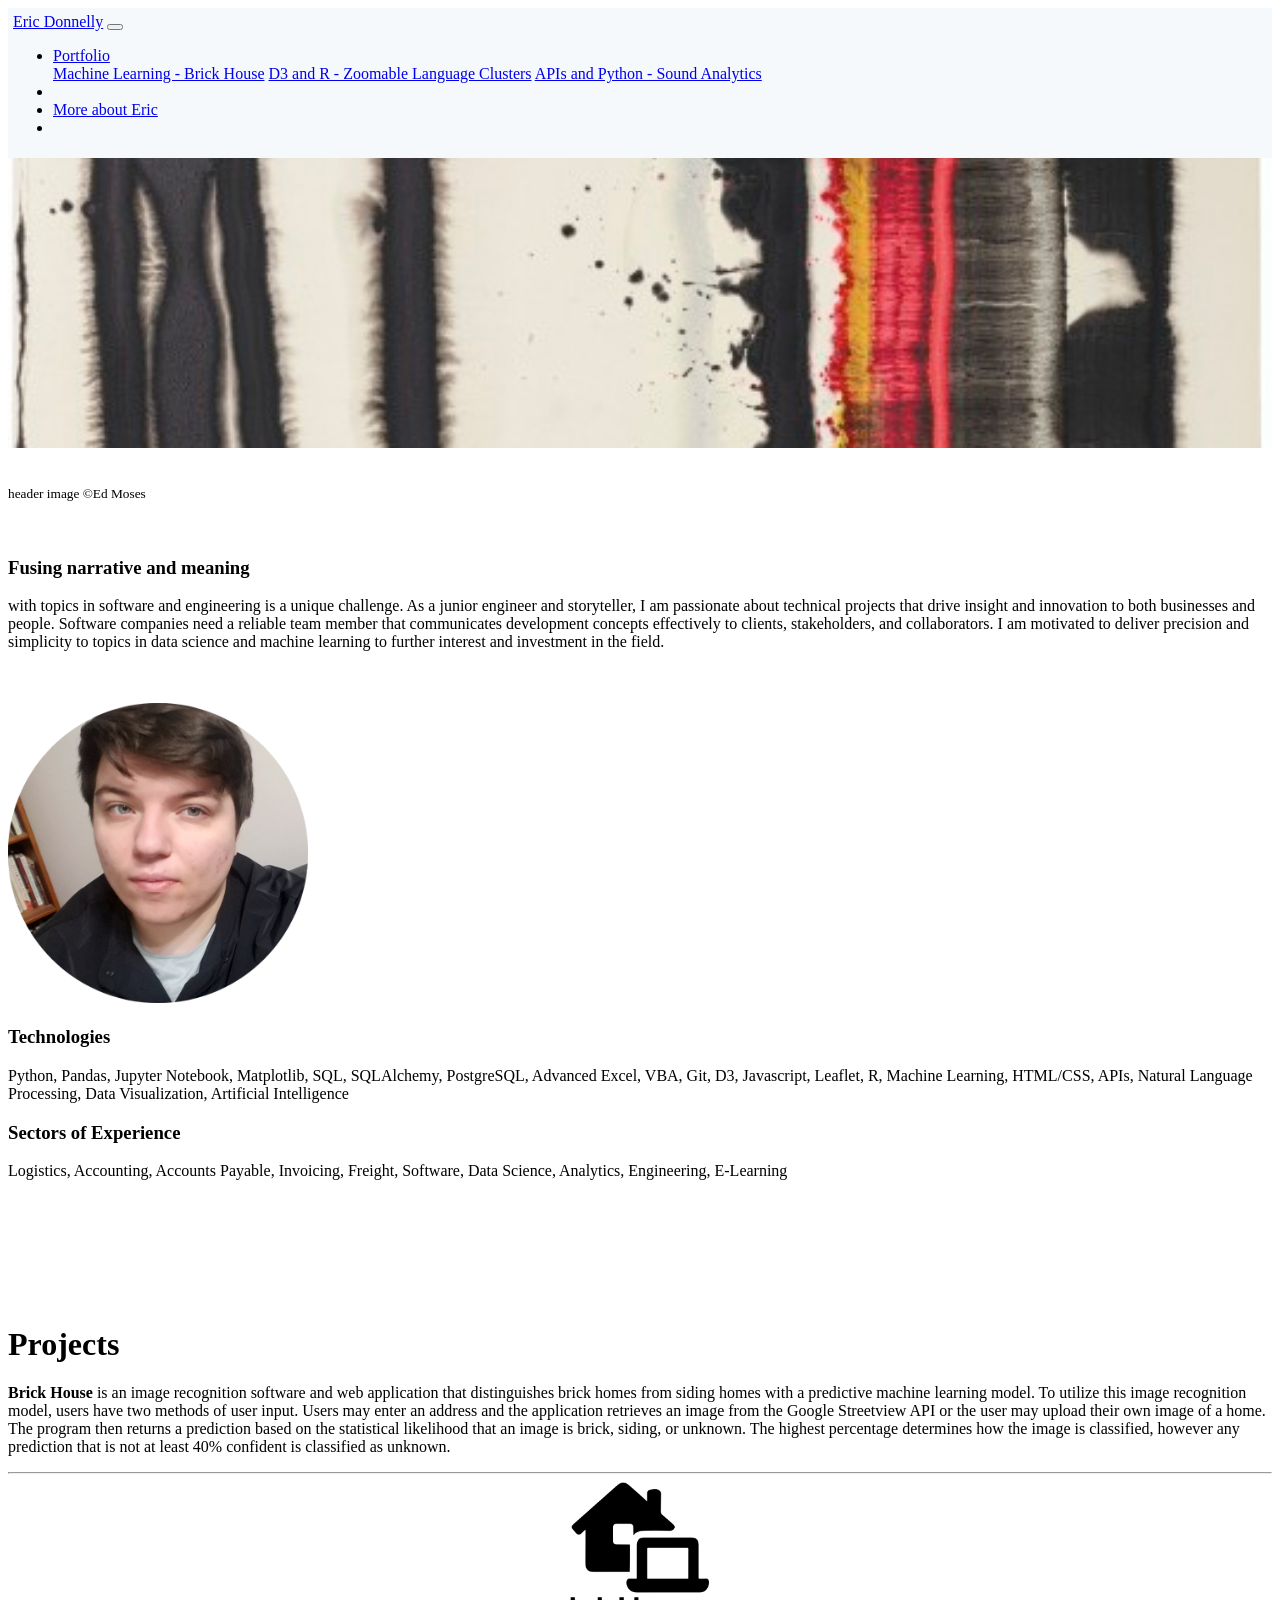
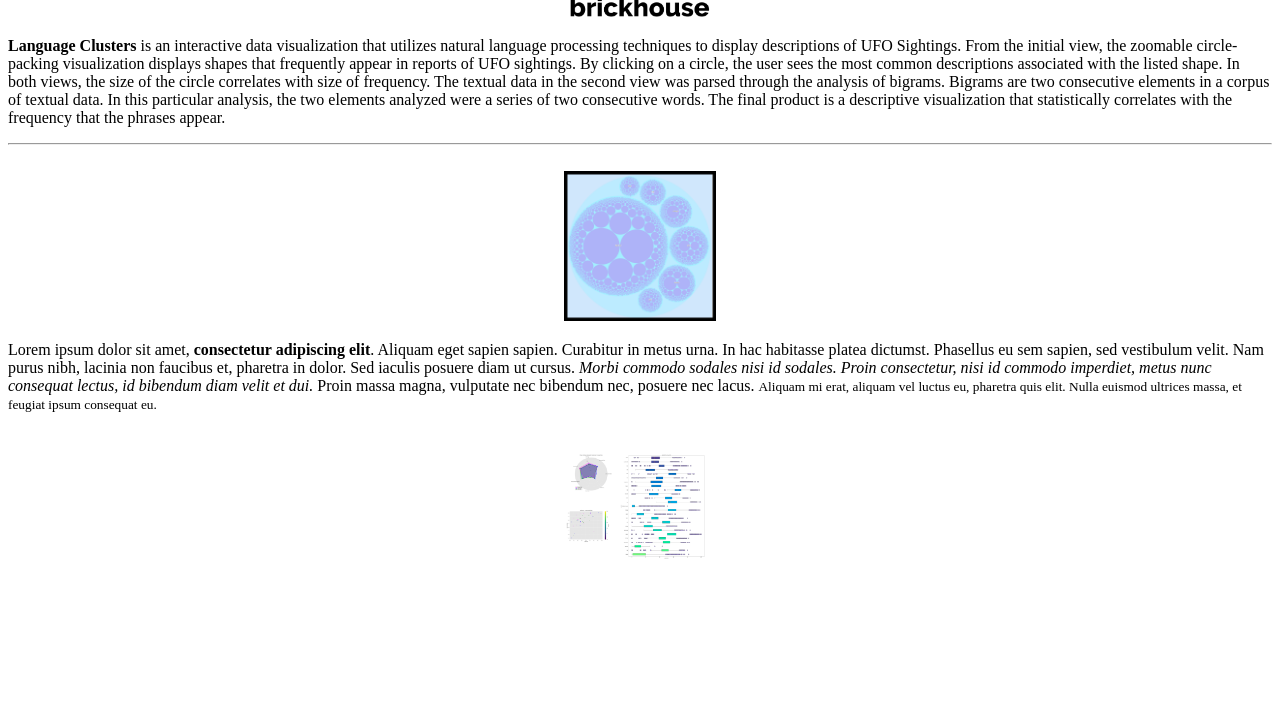
==== docs/index.html @ 224216d9 "content changes" ====
<!DOCTYPE html>
<html>

  <head>
    <meta charset="utf-8">
    <title>Eric Donnelly</title>
    <meta name="viewport" content="width=device-width, initial-scale=1">
    <html lang="en">
    <link rel="stylesheet" href="https://bootswatch.com/4/sandstone/bootstrap.min.css">
    <link rel="stylesheet" href="static/css/googlefonts.css">
    <link rel="stylesheet" href="static/css/style.css">
  </head>

  <body onload="anchor_me()">

      <!-- Navigation Bar -->

    <div class="wrapper">

      <!-- For the jumbotron image we used © Ed Moses -->

      <nav class="navbar navbar-expand-lg navbar-light" style="background-color: #f6f9fc;">
        <a class="navbar-brand" href="/">Eric Donnelly</a>
        <button class="navbar-toggler" type="button" data-toggle="collapse" data-target="#navbarNavDropdown" aria-controls="navbarNavDropdown" aria-expanded="false" aria-label="Toggle navigation">
          <span class="navbar-toggler-icon"></span>
        </button>
        <div class="collapse navbar-collapse" id="navbarNavDropdown">
          <ul class="navbar-nav ml-auto">
            <li class="nav-item dropdown">
              <a class="nav-link dropdown-toggle" href="#" id="navbarNavDropdown" role="button" data-toggle="dropdown" aria-haspopup="true" aria-expanded="false">
                Portfolio
              </a>
              <div class="dropdown-menu" aria-labelledby="navbarNavDropdown">
                <a class="dropdown-item" href="http://brick-house.herokuapp.com/" target="_blank">Machine Learning - Brick House</a>
                <a class="dropdown-item" href="circlepack.html">D3 and R - Zoomable Language Clusters</a>
                <a class="dropdown-item" href="sound.html">APIs and Python - Sound Analytics</a>
              </div>
            </li>
            <li class="nav-item">
              &nbsp; &nbsp;
              &nbsp; &nbsp;
              &nbsp; &nbsp;
              &nbsp; &nbsp;
              &nbsp;
            </li>
            <li class="nav-item">
              <a class="nav-link" href="/explore">More about Eric</a>
            </li>
            <li class="nav-item">
              &nbsp; 
              &nbsp; &nbsp;
            &nbsp; &nbsp;
            &nbsp; &nbsp;
            &nbsp; &nbsp;
          </li>
          </ul>
        </div>
      </nav>
  

      <div class="hero text-center">
      </div>
 <!-- Introduction -->
    <div class="container-fluid">
      <div class="row">
        <div class="col-md-4"><br><br>
          <small>header image ©Ed Moses</small>
        </div>
        <div class="col-md-6">
          <br><br>
          <h3>
            Fusing narrative and meaning
          </h3>
          <p>
            with topics in software and engineering is a unique challenge. As a junior engineer and storyteller, I am passionate about technical projects that drive insight and innovation to both businesses and people. Software companies need a reliable team member that communicates development concepts effectively to clients, stakeholders, and collaborators. I am motivated to deliver precision and simplicity to topics in data science and machine learning to further interest and investment in the field.
          </p>
        </div>
        <div class="col-md-2"><br><br>
         
        </div>
      </div>
      <div class="row">
        <div class="col-md-4">
         <img src="static/images/circle-cropped.png" width=300>
        </div>
        <div class="col-md-6">
          <h3>
            Technologies
          </h3>
          <p>
            Python, Pandas, Jupyter Notebook, Matplotlib, SQL, SQLAlchemy, PostgreSQL, Advanced Excel, VBA, Git, D3, Javascript, Leaflet, R, Machine Learning, HTML/CSS, APIs, Natural Language Processing, Data Visualization, Artificial Intelligence          </p>
            <h3>
              Sectors of Experience
            </h3>
            <p>
            Logistics, Accounting, Accounts Payable, Invoicing, Freight, Software, Data Science, Analytics, Engineering, E-Learning
          </p>
        </div>
      </div>



<br><br>
<br><br>
<br><br>

 <!-- Project Overviews -->

 <div class="container-fluid">
	<div class="row">
		<div class="col-md-12">
			<div class="page-header">
				<h1>
					Projects
				</h1>
			</div>
		</div>
	</div>
	<div class="row">
		<div class="col-md-7">
			<p>
				<b>Brick House</b> is an image recognition software and web application that distinguishes brick homes from siding homes with a predictive machine learning model. To utilize this image recognition model, users have two methods of user input. Users may enter an address and the application retrieves an image from the Google Streetview API or the user may upload their own image of a home. The program then returns a prediction based on the statistical likelihood that an image is brick, siding, or unknown. The highest percentage determines how the image is classified, however any prediction that is not at least 40% confident is classified as unknown.
      </p>
      <hr>
		</div>
		<div class="col-md-5"><center>
			<img alt="Brick House" src="static/images/brickhouselogolarge.png" height=135 /></center>
		</div>
	</div>
	<div class="row">
		<div class="col-md-7">
			<p>
				<b>Language Clusters</b> is an interactive data visualization that utilizes natural language processing techniques to display descriptions of UFO Sightings. From the initial view, the zoomable circle-packing visualization displays shapes that frequently appear in reports of UFO sightings. By clicking on a circle, the user sees the most common descriptions associated with the listed shape.  In both views, the size of the circle correlates with size of frequency. The textual data in the second view was parsed through the analysis of bigrams. Bigrams are two consecutive elements in a corpus of textual data. In this particular analysis, the two elements analyzed were a series of two consecutive words. The final product is a descriptive visualization that statistically correlates with the frequency that the phrases appear.
      </p>
      <hr>
		</div>
		<div class="col-md-5"><center><br>
      <img alt="Language Clusters" src="static/images/zoomablewborder.png" height=150/></center>
		</div>
  </div>
	<div class="row">
		<div class="col-md-7">
			<p>
				Lorem ipsum dolor sit amet, <strong>consectetur adipiscing elit</strong>. Aliquam eget sapien sapien. Curabitur in metus urna. In hac habitasse platea dictumst. Phasellus eu sem sapien, sed vestibulum velit. Nam purus nibh, lacinia non faucibus et, pharetra in dolor. Sed iaculis posuere diam ut cursus. <em>Morbi commodo sodales nisi id sodales. Proin consectetur, nisi id commodo imperdiet, metus nunc consequat lectus, id bibendum diam velit et dui.</em> Proin massa magna, vulputate nec bibendum nec, posuere nec lacus. <small>Aliquam mi erat, aliquam vel luctus eu, pharetra quis elit. Nulla euismod ultrices massa, et feugiat ipsum consequat eu.</small>
			</p>
		</div>
		<div class="col-md-5"><br><center>
			<img alt="Sound Analytics" src="static/images/soundanalytics.png" width=155/></center>
		</div>
	</div>
</div>

 <!-- 
    <script src="https://cdnjs.cloudflare.com/ajax/libs/d3/4.11.0/d3.js"></script>-->
    <script>

      function anchor_me() {
        var elmnt = document.getElementById("{{form_submit}}");
        elmnt.scrollIntoView();
      }
    </script>
    <script src="https://code.jquery.com/jquery-3.5.1.slim.min.js" integrity="sha384-DfXdz2htPH0lsSSs5nCTpuj/zy4C+OGpamoFVy38MVBnE+IbbVYUew+OrCXaRkfj" crossorigin="anonymous"></script>
    <script src="https://cdn.jsdelivr.net/npm/popper.js@1.16.1/dist/umd/popper.min.js" integrity="sha384-9/reFTGAW83EW2RDu2S0VKaIzap3H66lZH81PoYlFhbGU+6BZp6G7niu735Sk7lN" crossorigin="anonymous"></script>
    <script src="https://stackpath.bootstrapcdn.com/bootstrap/4.5.2/js/bootstrap.min.js" integrity="sha384-B4gt1jrGC7Jh4AgTPSdUtOBvfO8shuf57BaghqFfPlYxofvL8/KUEfYiJOMMV+rV" crossorigin="anonymous"></script>
  </body>
</html>
---- docs/static/css/style.css ----
/* {
  box-sizing: border-box;
  font-family: Ubuntu, sans-serif;
}

html,
body {
  height: 100%;
  padding: 0;
  margin: 0;
}

/* The wrapper contains all of the page's content besides the footer, which is pushed to the bottom of the page */
.wrapper {
  position: relative;
  min-height: 100%;
  padding-bottom: 130px;
  overflow: auto;
}

/* The footer is positioned at the bottom of the page */
/* .footer {
  position: absolute;
  right: 0;
  bottom: 0;
  left: 0;
  min-height: 100px;
  background: #4e5d6c;
} */

/* The code styles the text at the bottom of the footer */
/* .footer > .bottom {
  position: absolute;
  right: 0;
  bottom: 0;
  left: 0;
  padding: 5px;
  background: #1b3146;
} */

.navbar {
  padding: 5px;
  margin: 0;
}

/* This CSS styles the ufo icon in the navbar */
.nav-ufo {
  position: absolute;
  bottom: 5px;
  left: 150px;
  width: 35px;
  color: white;
}

/* Adding styles to the aside and filter form */
.ufo-form {
  margin-top: 50px;
}

.filters .panel-body {
  padding: 0;
}

.filters {
  margin-top: 10px;
}

select {
  display: block;
  width: 100%;
  padding: 8px;
  color: #8e979f;
  outline: none;
}

#table-area th {
  text-align: center;
}

#table-area th:first-child,
#table-area th:nth-child(2),
#table-area th:nth-child(6) {
  min-width: 70px;
}

.loader {
  margin-top: 50px;
}

.margin-top-50 {
  margin-top: 50px;
}

/* The styles for the parallax */
.hero {
  position: relative;
  height: 250px;
  padding: 20px;
  margin: 0;
  background: black;
  background-image: url("edmoses.jpg");
  background-attachment: fixed;
  background-position: top center;
  background-size: cover;
}

.hero h1 {
  margin-top: 200px;
  font-size: 0.1rem;
  animation: title 1.2s forwards linear;
}

.hero p {
  font-size: 2rem;
  opacity: 0;
  animation: subtitle 1.2s forwards linear;
  animation-delay: 1.2s;
}

/* input placeholder color changes */
.form-control::-webkit-input-placeholder {
  /* Chrome/Opera/Safari */
  color: #8e979f;
}

.form-control::-moz-placeholder {
  /* Firefox 19+ */
  color: #8e979f;
}

.form-control:-ms-input-placeholder {
  /* IE 10+ */
  color: #8e979f;
}

.form-control:-moz-placeholder {
  /* Firefox 18- */
  color: #8e979f;
}

/* media queries which will only be activated at specific screen sizes */
@media (max-width: 800px) {
  #table-area td {
    font-size: 1em;
  }
}

@media (max-width: 500px) {
  #table-area thead {
    display: none;
  } */
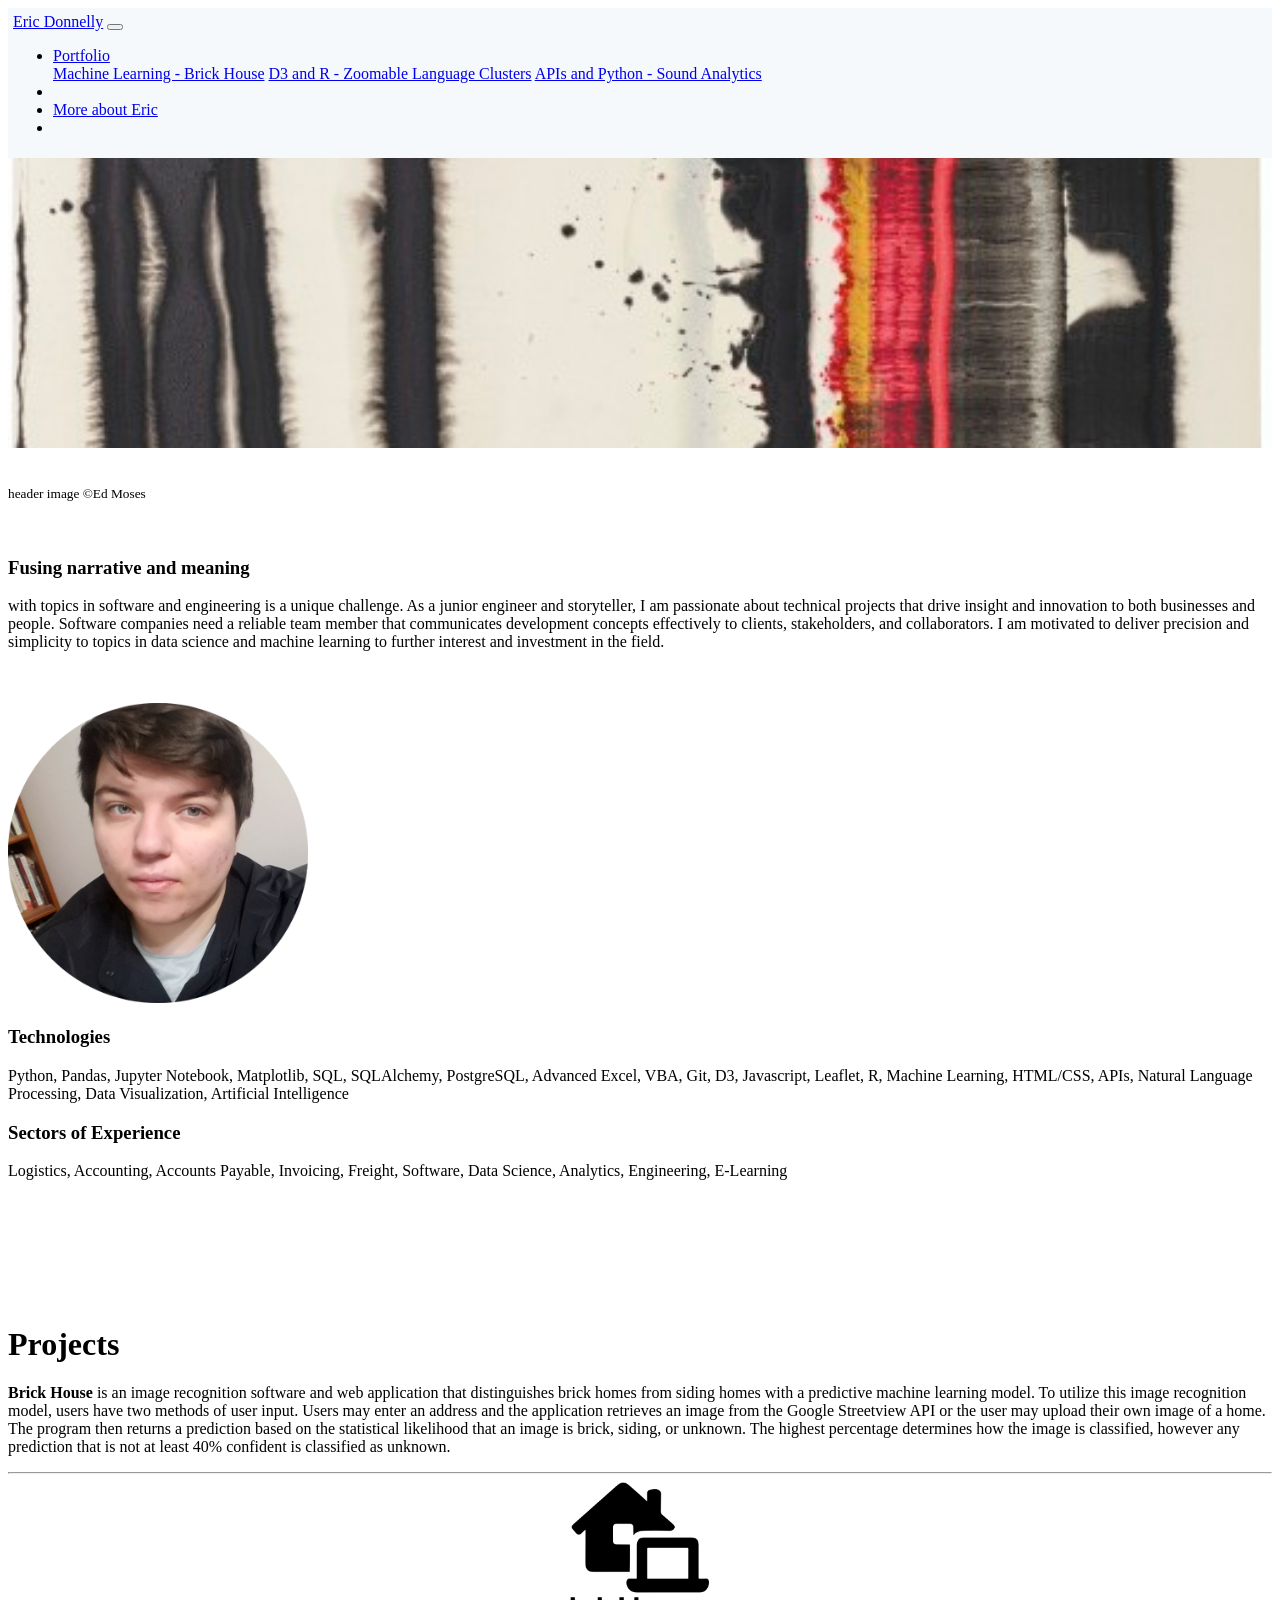
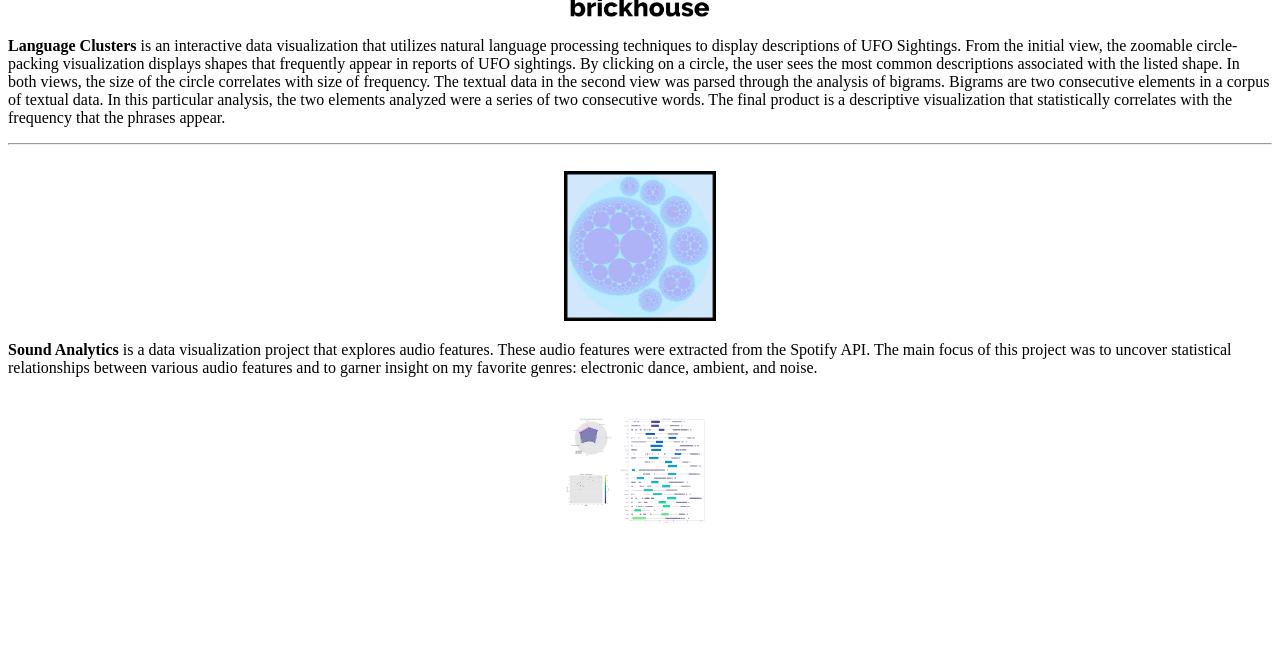
==== commit bd3a2e91: "sound analytics additions" ====
--- a/docs/index.html
+++ b/docs/index.html
@@ -141,7 +141,7 @@
 	<div class="row">
 		<div class="col-md-7">
 			<p>
-				Lorem ipsum dolor sit amet, <strong>consectetur adipiscing elit</strong>. Aliquam eget sapien sapien. Curabitur in metus urna. In hac habitasse platea dictumst. Phasellus eu sem sapien, sed vestibulum velit. Nam purus nibh, lacinia non faucibus et, pharetra in dolor. Sed iaculis posuere diam ut cursus. <em>Morbi commodo sodales nisi id sodales. Proin consectetur, nisi id commodo imperdiet, metus nunc consequat lectus, id bibendum diam velit et dui.</em> Proin massa magna, vulputate nec bibendum nec, posuere nec lacus. <small>Aliquam mi erat, aliquam vel luctus eu, pharetra quis elit. Nulla euismod ultrices massa, et feugiat ipsum consequat eu.</small>
+				<b>Sound Analytics</b> is a data visualization project that explores audio features. These audio features were extracted from the Spotify API. The main focus of this project was to uncover statistical relationships between various audio features and to garner insight on my favorite genres: electronic dance, ambient, and noise. 
 			</p>
 		</div>
 		<div class="col-md-5"><br><center>
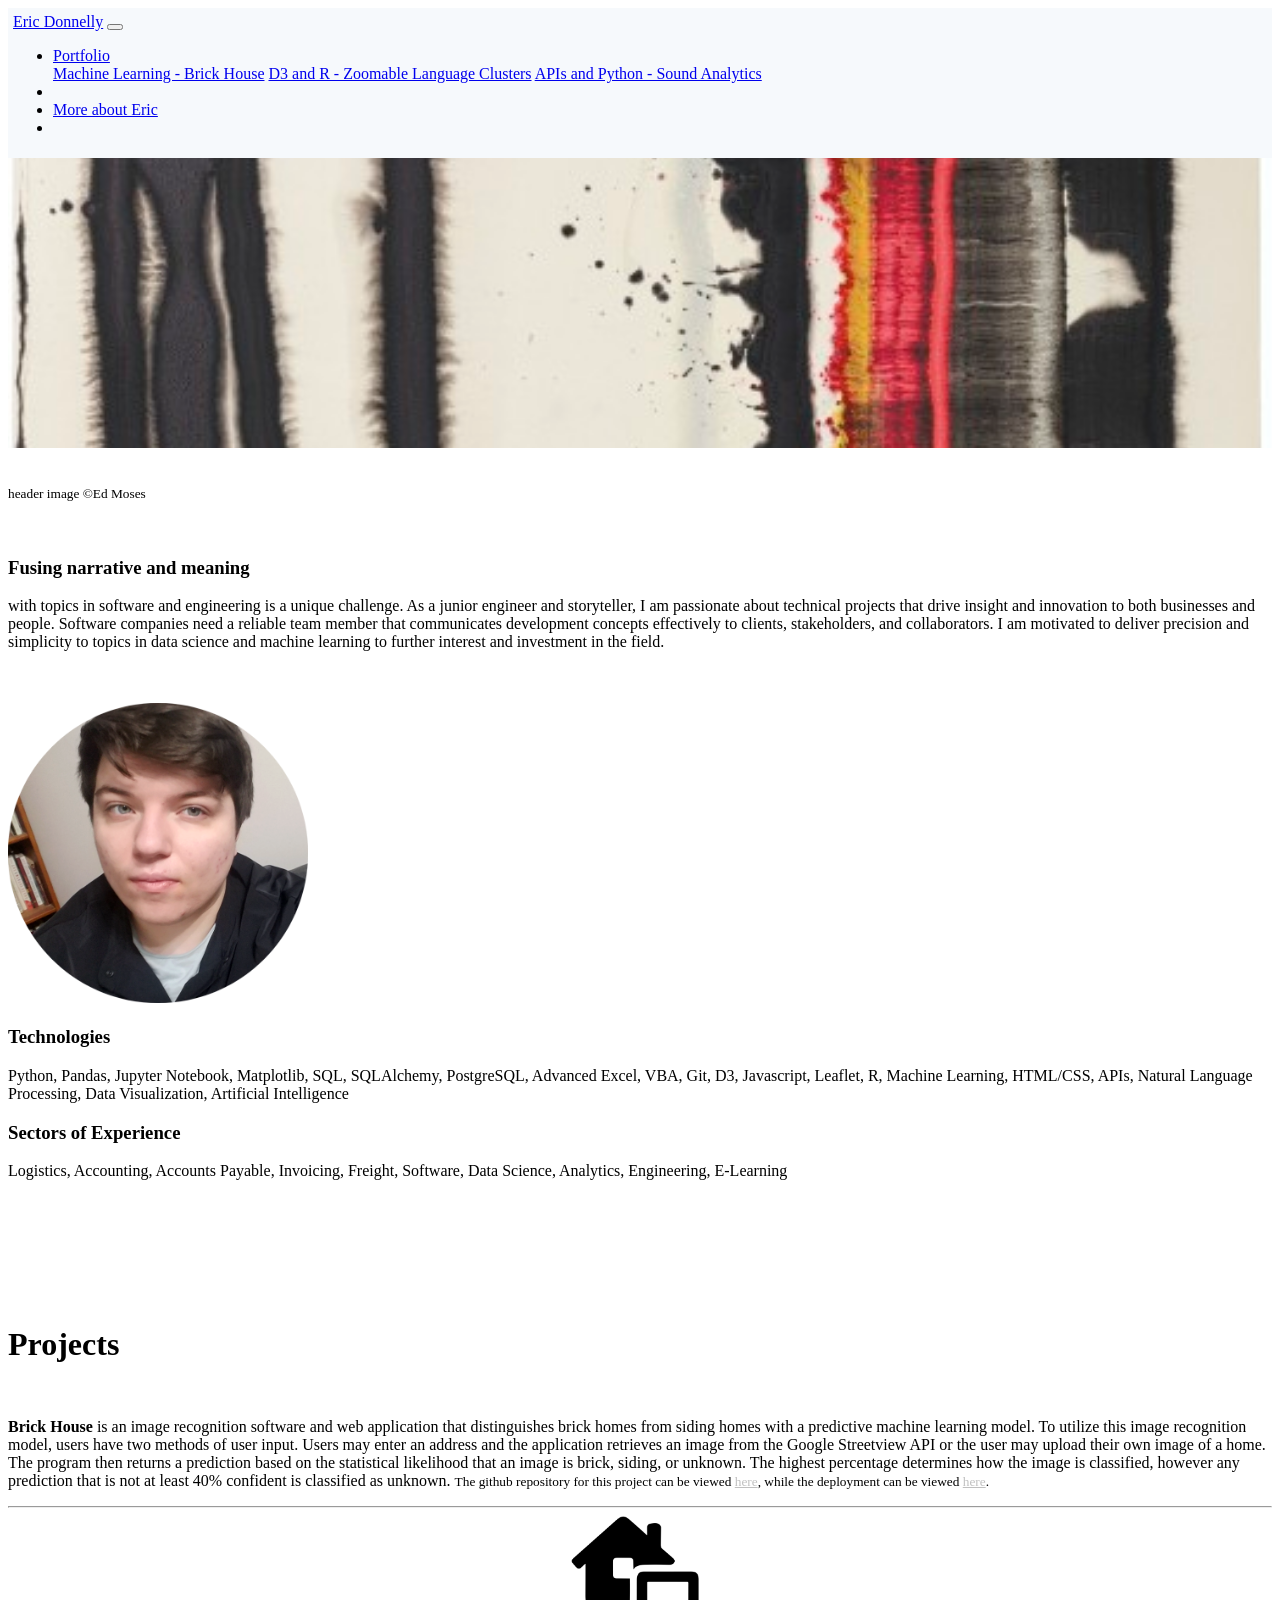
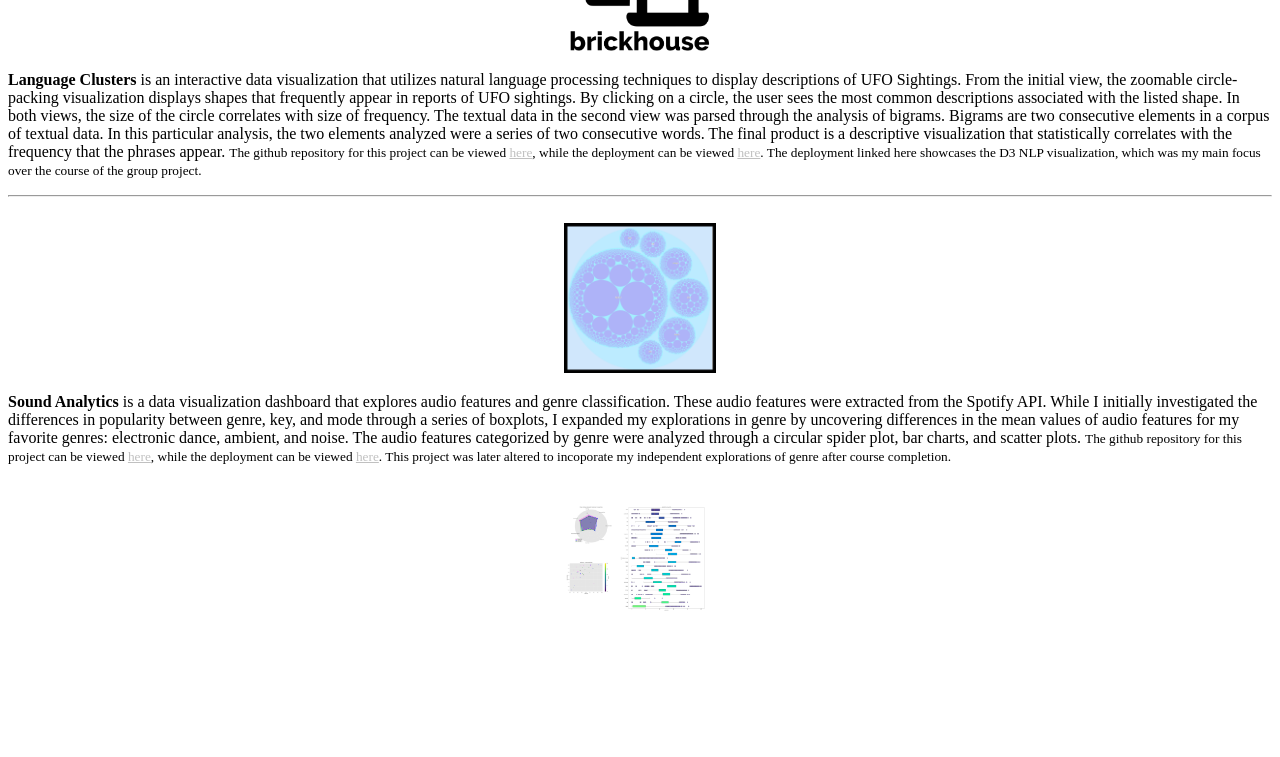
==== commit c47acf5d: "content additions mostly" ====
--- a/docs/index.html
+++ b/docs/index.html
@@ -20,7 +20,7 @@
       <!-- For the jumbotron image we used © Ed Moses -->
 
       <nav class="navbar navbar-expand-lg navbar-light" style="background-color: #f6f9fc;">
-        <a class="navbar-brand" href="/">Eric Donnelly</a>
+        <a class="navbar-brand" href="index.html">Eric Donnelly</a>
         <button class="navbar-toggler" type="button" data-toggle="collapse" data-target="#navbarNavDropdown" aria-controls="navbarNavDropdown" aria-expanded="false" aria-label="Toggle navigation">
           <span class="navbar-toggler-icon"></span>
         </button>
@@ -112,7 +112,8 @@
 			<div class="page-header">
 				<h1>
 					Projects
-				</h1>
+        </h1>
+        <br>
 			</div>
 		</div>
 	</div>
@@ -120,6 +121,7 @@
 		<div class="col-md-7">
 			<p>
 				<b>Brick House</b> is an image recognition software and web application that distinguishes brick homes from siding homes with a predictive machine learning model. To utilize this image recognition model, users have two methods of user input. Users may enter an address and the application retrieves an image from the Google Streetview API or the user may upload their own image of a home. The program then returns a prediction based on the statistical likelihood that an image is brick, siding, or unknown. The highest percentage determines how the image is classified, however any prediction that is not at least 40% confident is classified as unknown.
+        <small>The github repository for this project can be viewed <a href="https://github.com/gitgranthub/target_market" style="color:#C0C0C0">here</a>, while the deployment can be viewed <a href="http://brick-house.herokuapp.com/" style="color:#C0C0C0">here</a>.</small>
       </p>
       <hr>
 		</div>
@@ -131,7 +133,8 @@
 		<div class="col-md-7">
 			<p>
 				<b>Language Clusters</b> is an interactive data visualization that utilizes natural language processing techniques to display descriptions of UFO Sightings. From the initial view, the zoomable circle-packing visualization displays shapes that frequently appear in reports of UFO sightings. By clicking on a circle, the user sees the most common descriptions associated with the listed shape.  In both views, the size of the circle correlates with size of frequency. The textual data in the second view was parsed through the analysis of bigrams. Bigrams are two consecutive elements in a corpus of textual data. In this particular analysis, the two elements analyzed were a series of two consecutive words. The final product is a descriptive visualization that statistically correlates with the frequency that the phrases appear.
-      </p>
+      <small>The github repository for this project can be viewed <a href="https://github.com/david-fried/Worldwide-UFO-Sightings" style="color:#C0C0C0">here</a>, while the deployment can be viewed <a href="circlepack.html" style="color:#C0C0C0">here</a>. The deployment linked here showcases the D3 NLP visualization, which was my main focus over the course of the group project.</small>
+    </p>
       <hr>
 		</div>
 		<div class="col-md-5"><center><br>
@@ -141,9 +144,10 @@
 	<div class="row">
 		<div class="col-md-7">
 			<p>
-				<b>Sound Analytics</b> is a data visualization project that explores audio features. These audio features were extracted from the Spotify API. The main focus of this project was to uncover statistical relationships between various audio features and to garner insight on my favorite genres: electronic dance, ambient, and noise. 
-			</p>
-		</div>
+				<b>Sound Analytics</b> is a data visualization dashboard that explores audio features and genre classification. These audio features were extracted from the Spotify API. While I initially investigated the differences in popularity between genre, key, and mode through a series of boxplots, I expanded my explorations in genre by uncovering differences in the mean values of audio features for my favorite genres: electronic dance, ambient, and noise. The audio features categorized by genre were analyzed through a circular spider plot, bar charts, and scatter plots.
+      <small>The github repository for this project can be viewed <a href="https://github.com/zsvorenova/Group_Three" style="color:#C0C0C0">here</a>, while the deployment can be viewed <a href="sound.html" style="color:#C0C0C0">here</a>. This project was later altered to incoporate my independent explorations of genre after course completion.</small>
+    </p>
+      </div>
 		<div class="col-md-5"><br><center>
 			<img alt="Sound Analytics" src="static/images/soundanalytics.png" width=155/></center>
 		</div>
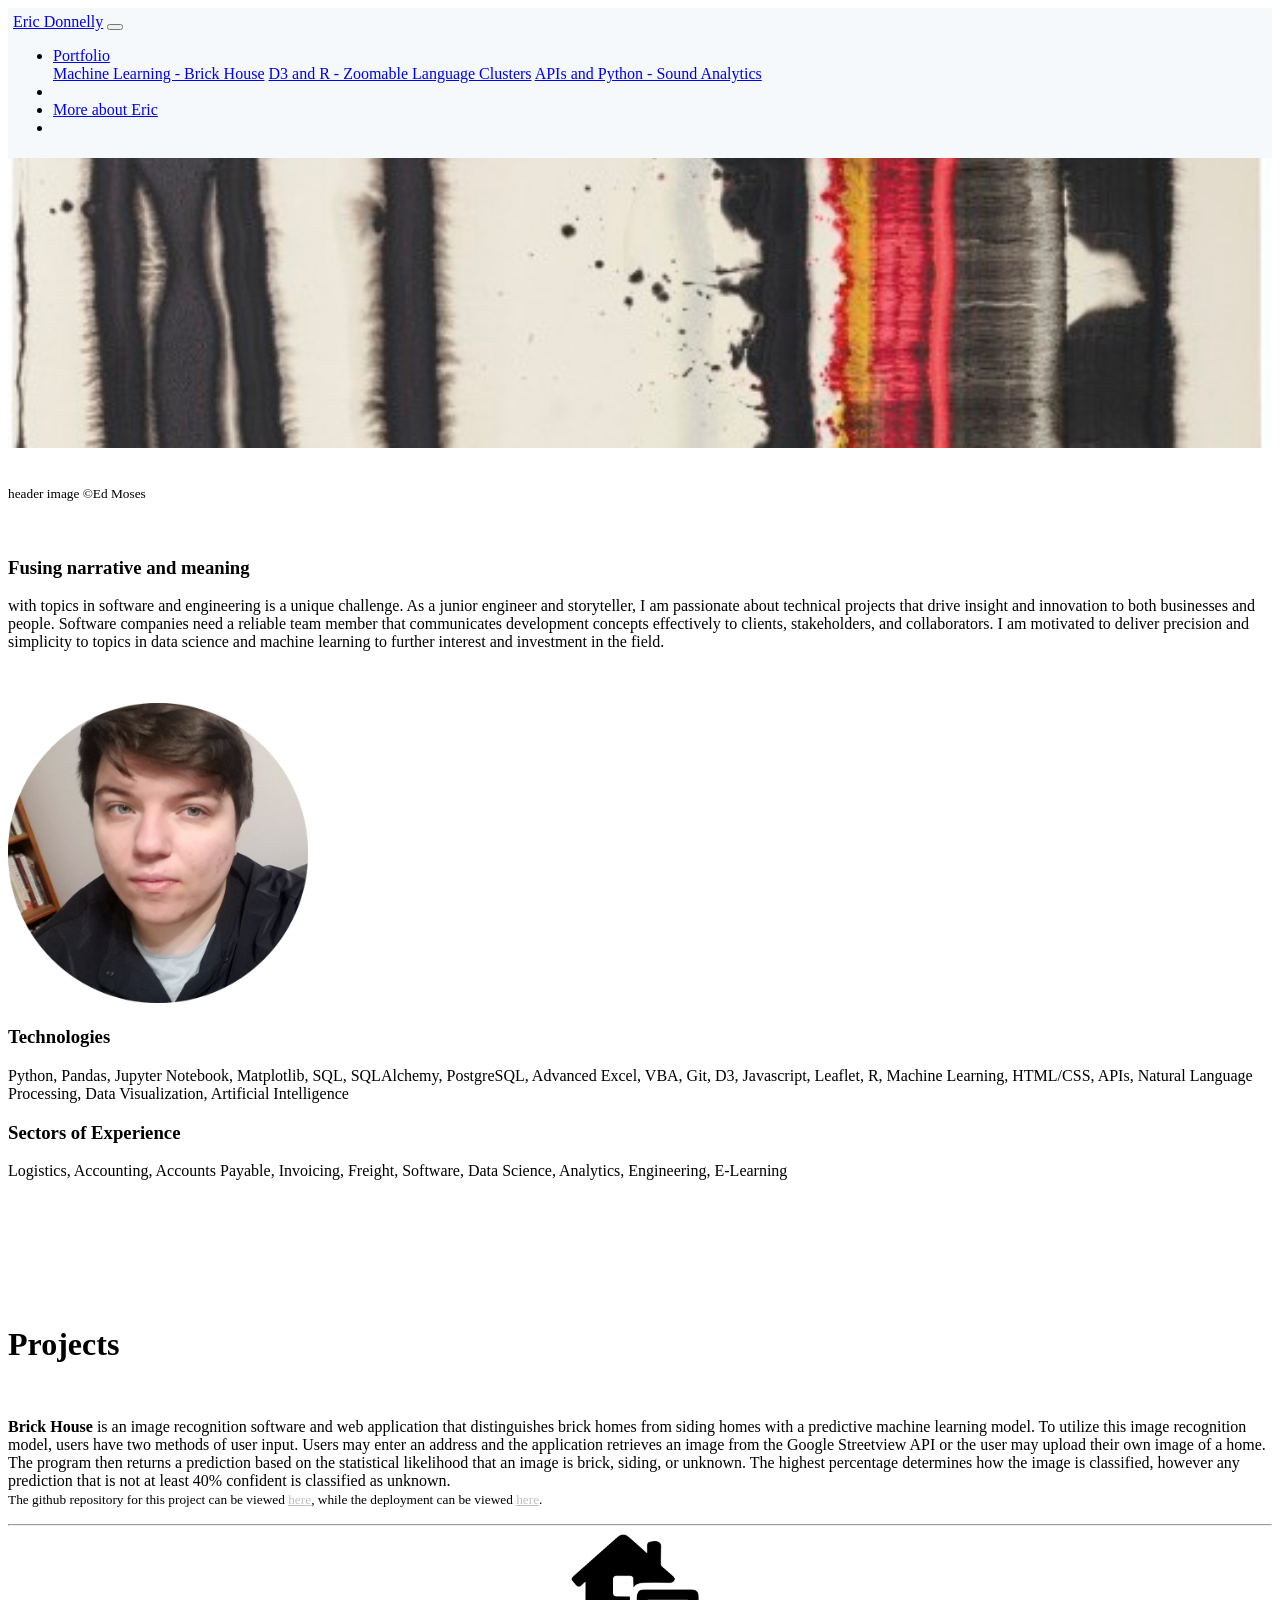
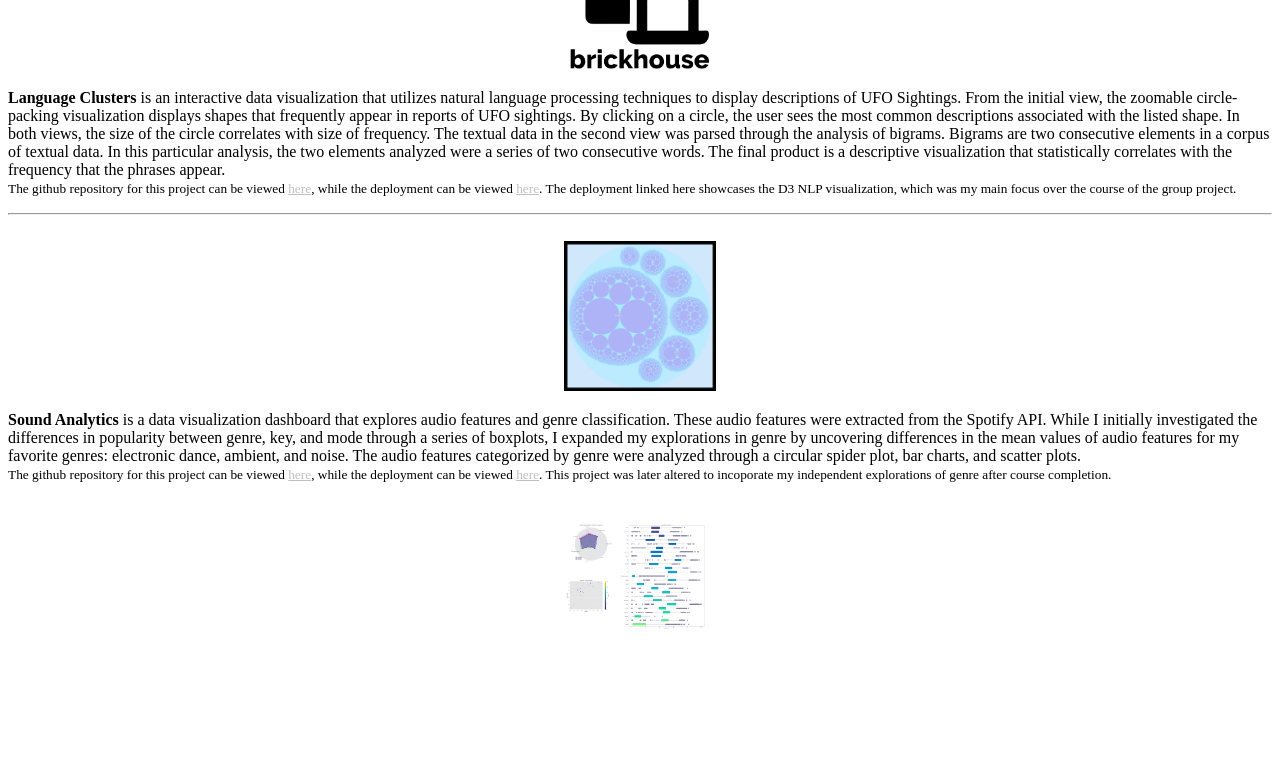
==== commit 5c2eceaf: "additions" ====
--- a/docs/index.html
+++ b/docs/index.html
@@ -121,7 +121,7 @@
 		<div class="col-md-7">
 			<p>
 				<b>Brick House</b> is an image recognition software and web application that distinguishes brick homes from siding homes with a predictive machine learning model. To utilize this image recognition model, users have two methods of user input. Users may enter an address and the application retrieves an image from the Google Streetview API or the user may upload their own image of a home. The program then returns a prediction based on the statistical likelihood that an image is brick, siding, or unknown. The highest percentage determines how the image is classified, however any prediction that is not at least 40% confident is classified as unknown.
-        <small>The github repository for this project can be viewed <a href="https://github.com/gitgranthub/target_market" style="color:#C0C0C0">here</a>, while the deployment can be viewed <a href="http://brick-house.herokuapp.com/" style="color:#C0C0C0">here</a>.</small>
+        <br><small>The github repository for this project can be viewed <a href="https://github.com/gitgranthub/target_market" style="color:#C0C0C0">here</a>, while the deployment can be viewed <a href="http://brick-house.herokuapp.com/" style="color:#C0C0C0">here</a>.</small>
       </p>
       <hr>
 		</div>
@@ -133,7 +133,7 @@
 		<div class="col-md-7">
 			<p>
 				<b>Language Clusters</b> is an interactive data visualization that utilizes natural language processing techniques to display descriptions of UFO Sightings. From the initial view, the zoomable circle-packing visualization displays shapes that frequently appear in reports of UFO sightings. By clicking on a circle, the user sees the most common descriptions associated with the listed shape.  In both views, the size of the circle correlates with size of frequency. The textual data in the second view was parsed through the analysis of bigrams. Bigrams are two consecutive elements in a corpus of textual data. In this particular analysis, the two elements analyzed were a series of two consecutive words. The final product is a descriptive visualization that statistically correlates with the frequency that the phrases appear.
-      <small>The github repository for this project can be viewed <a href="https://github.com/david-fried/Worldwide-UFO-Sightings" style="color:#C0C0C0">here</a>, while the deployment can be viewed <a href="circlepack.html" style="color:#C0C0C0">here</a>. The deployment linked here showcases the D3 NLP visualization, which was my main focus over the course of the group project.</small>
+      <br><small>The github repository for this project can be viewed <a href="https://github.com/david-fried/Worldwide-UFO-Sightings" style="color:#C0C0C0">here</a>, while the deployment can be viewed <a href="circlepack.html" style="color:#C0C0C0">here</a>. The deployment linked here showcases the D3 NLP visualization, which was my main focus over the course of the group project.</small>
     </p>
       <hr>
 		</div>
@@ -145,7 +145,7 @@
 		<div class="col-md-7">
 			<p>
 				<b>Sound Analytics</b> is a data visualization dashboard that explores audio features and genre classification. These audio features were extracted from the Spotify API. While I initially investigated the differences in popularity between genre, key, and mode through a series of boxplots, I expanded my explorations in genre by uncovering differences in the mean values of audio features for my favorite genres: electronic dance, ambient, and noise. The audio features categorized by genre were analyzed through a circular spider plot, bar charts, and scatter plots.
-      <small>The github repository for this project can be viewed <a href="https://github.com/zsvorenova/Group_Three" style="color:#C0C0C0">here</a>, while the deployment can be viewed <a href="sound.html" style="color:#C0C0C0">here</a>. This project was later altered to incoporate my independent explorations of genre after course completion.</small>
+    <br><small>The github repository for this project can be viewed <a href="https://github.com/zsvorenova/Group_Three" style="color:#C0C0C0">here</a>, while the deployment can be viewed <a href="sound.html" style="color:#C0C0C0">here</a>. This project was later altered to incoporate my independent explorations of genre after course completion.</small>
     </p>
       </div>
 		<div class="col-md-5"><br><center>
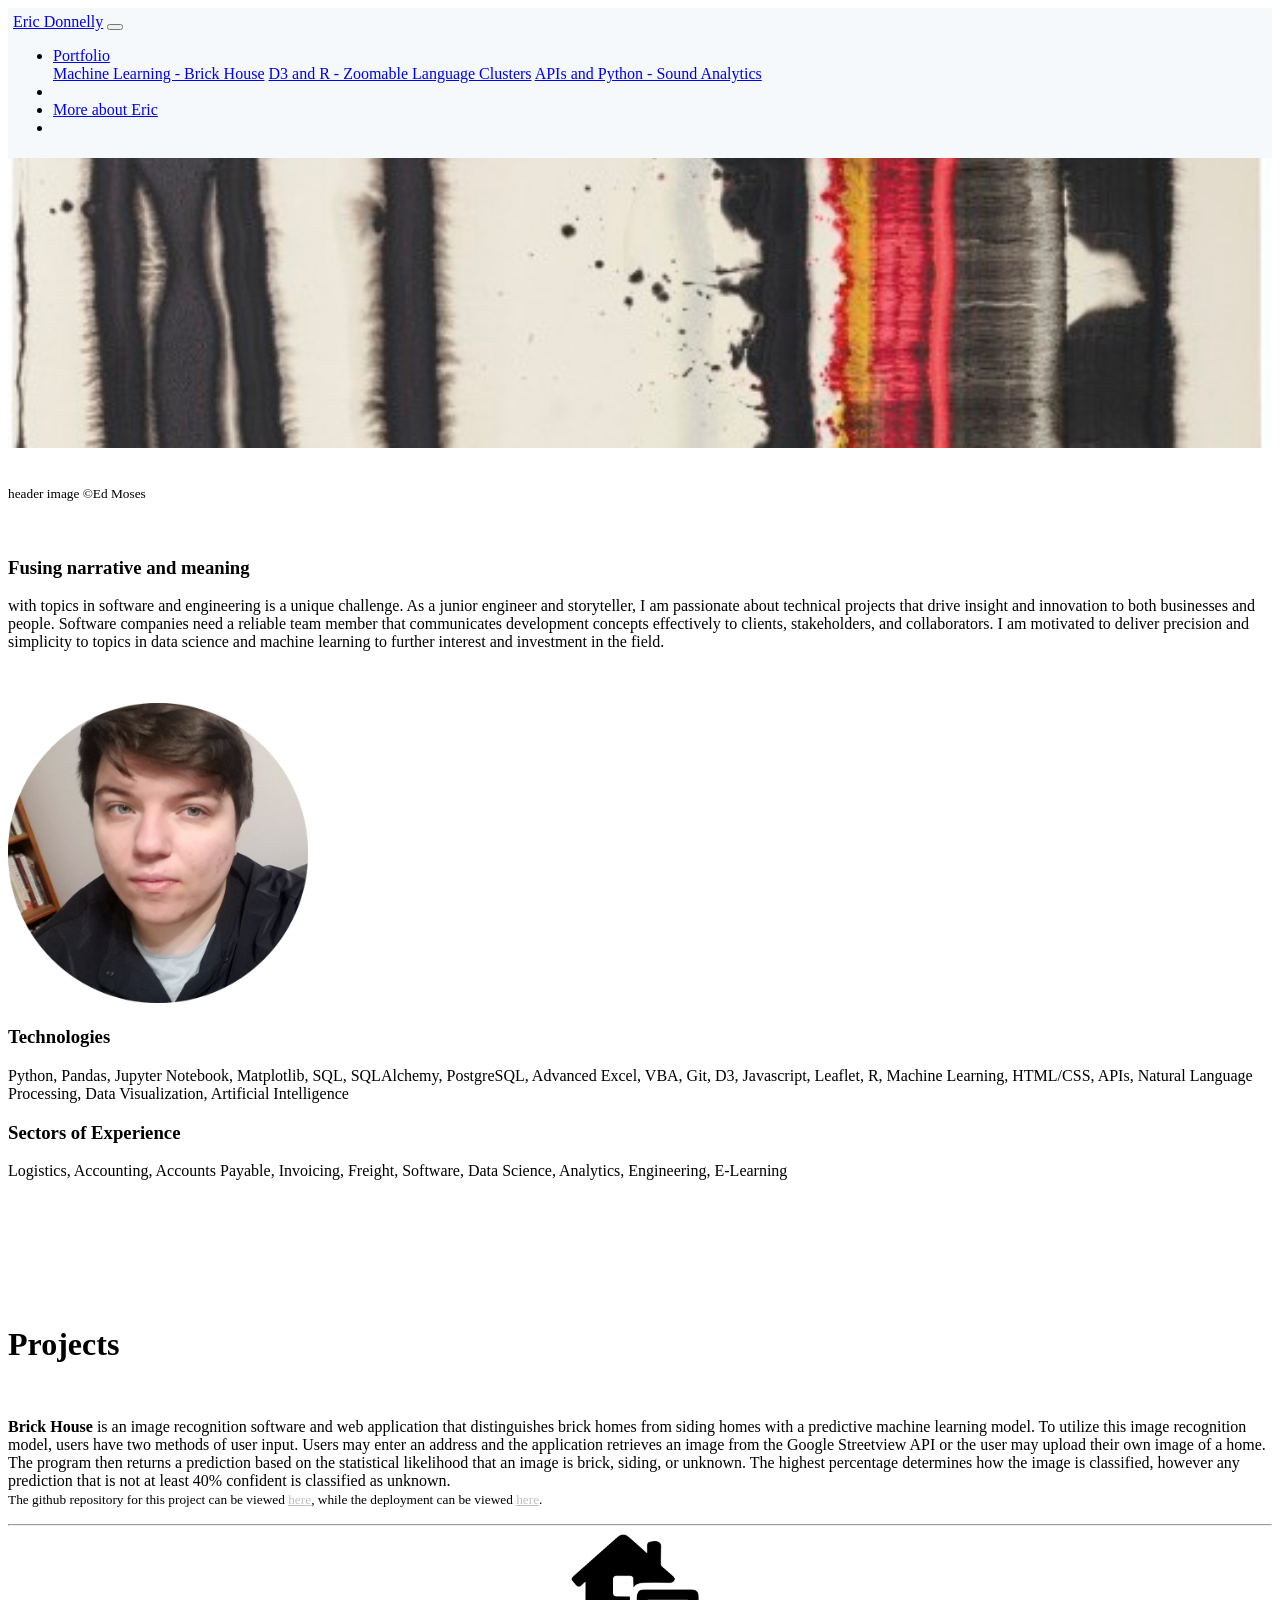
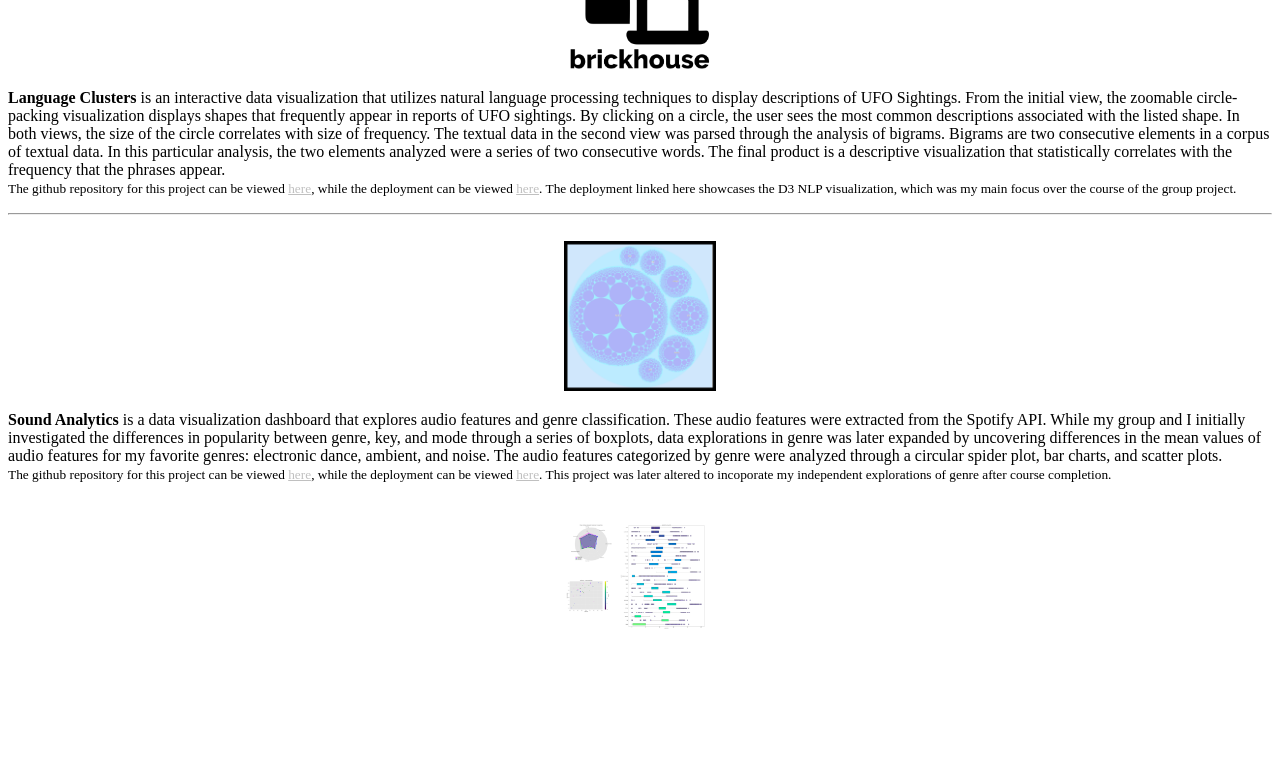
==== commit 43e96380: "content" ====
--- a/docs/index.html
+++ b/docs/index.html
@@ -144,7 +144,7 @@
 	<div class="row">
 		<div class="col-md-7">
 			<p>
-				<b>Sound Analytics</b> is a data visualization dashboard that explores audio features and genre classification. These audio features were extracted from the Spotify API. While I initially investigated the differences in popularity between genre, key, and mode through a series of boxplots, I expanded my explorations in genre by uncovering differences in the mean values of audio features for my favorite genres: electronic dance, ambient, and noise. The audio features categorized by genre were analyzed through a circular spider plot, bar charts, and scatter plots.
+				<b>Sound Analytics</b> is a data visualization dashboard that explores audio features and genre classification. These audio features were extracted from the Spotify API. While my group and I initially investigated the differences in popularity between genre, key, and mode through a series of boxplots, data explorations in genre was later expanded by uncovering differences in the mean values of audio features for my favorite genres: electronic dance, ambient, and noise. The audio features categorized by genre were analyzed through a circular spider plot, bar charts, and scatter plots.
     <br><small>The github repository for this project can be viewed <a href="https://github.com/zsvorenova/Group_Three" style="color:#C0C0C0">here</a>, while the deployment can be viewed <a href="sound.html" style="color:#C0C0C0">here</a>. This project was later altered to incoporate my independent explorations of genre after course completion.</small>
     </p>
       </div>
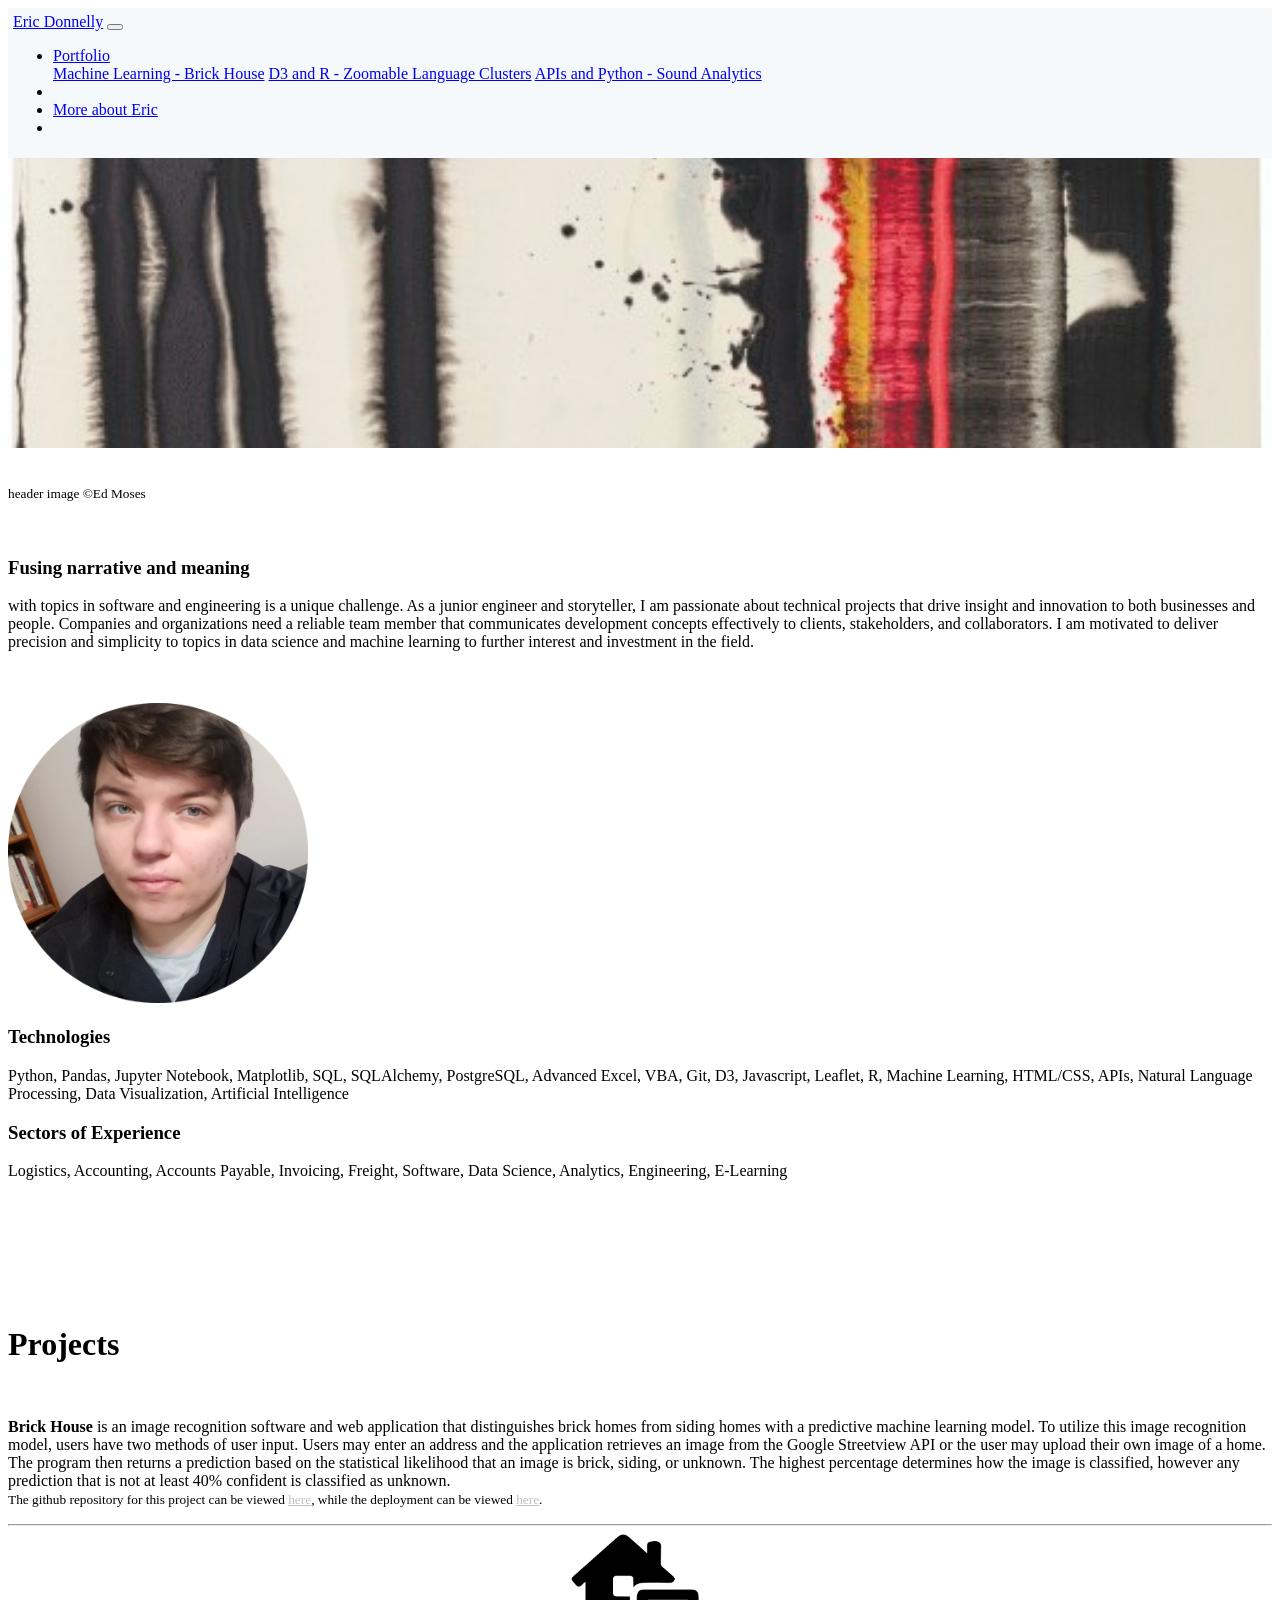
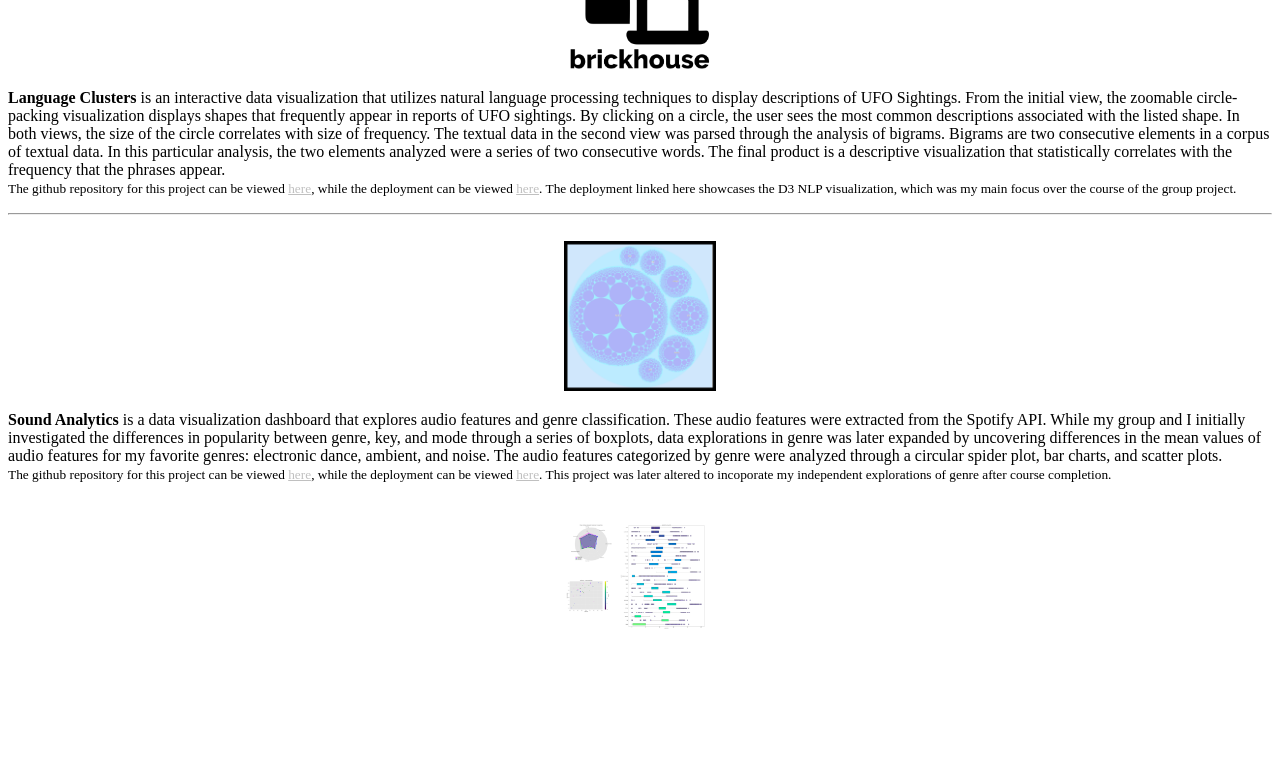
==== commit 61deb2d5: "minor changes pt 2" ====
--- a/docs/index.html
+++ b/docs/index.html
@@ -44,7 +44,7 @@
               &nbsp;
             </li>
             <li class="nav-item">
-              <a class="nav-link" href="/explore">More about Eric</a>
+              <a class="nav-link" href="moreabouteric.html">More about Eric</a>
             </li>
             <li class="nav-item">
               &nbsp; 
@@ -72,7 +72,7 @@
             Fusing narrative and meaning
           </h3>
           <p>
-            with topics in software and engineering is a unique challenge. As a junior engineer and storyteller, I am passionate about technical projects that drive insight and innovation to both businesses and people. Software companies need a reliable team member that communicates development concepts effectively to clients, stakeholders, and collaborators. I am motivated to deliver precision and simplicity to topics in data science and machine learning to further interest and investment in the field.
+            with topics in software and engineering is a unique challenge. As a junior engineer and storyteller, I am passionate about technical projects that drive insight and innovation to both businesses and people. Companies and organizations need a reliable team member that communicates development concepts effectively to clients, stakeholders, and collaborators. I am motivated to deliver precision and simplicity to topics in data science and machine learning to further interest and investment in the field.
           </p>
         </div>
         <div class="col-md-2"><br><br>
